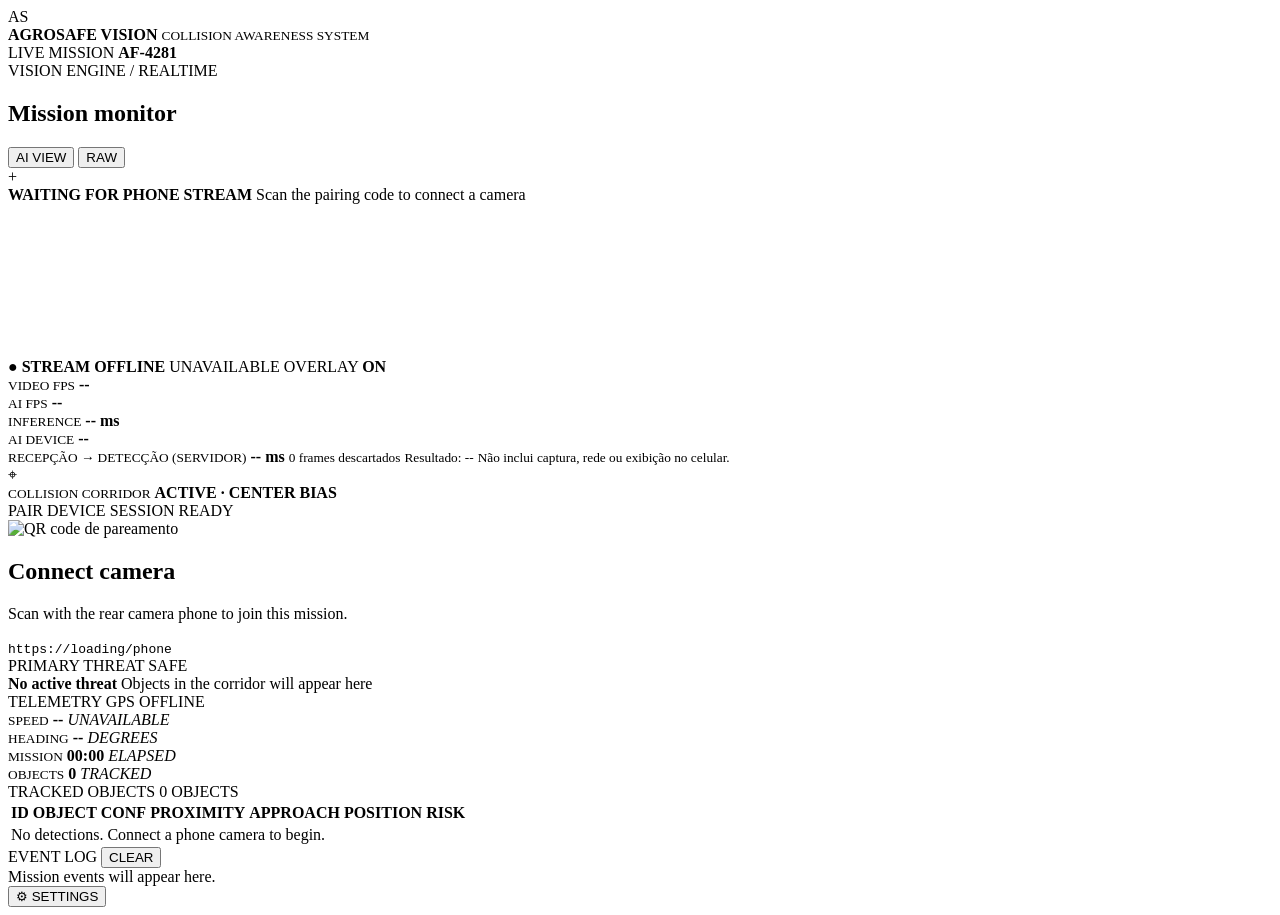
==== frontend/index.html @ b47086fd "melhoria da latencia" ====
<!doctype html>
<html lang="pt-BR">
<head>
<meta charset="utf-8">
<meta name="viewport" content="width=device-width,initial-scale=1">
<title>AgroSafe Vision</title>
<link rel="stylesheet" href="/static/styles.css">
</head>
<body>
<header class="topbar">
<div class="brand">
<span class="brand-mark">AS</span>
<div>
<strong>AGROSAFE VISION</strong>
<small>COLLISION AWARENESS SYSTEM</small>
</div>
</div>
<div class="mission">
<span class="live-dot">
</span> LIVE MISSION <b id="session-code">AF-4281</b>
</div>
<div class="system-status" id="system-status">
</div>
</header>
<main class="dashboard">
<section class="stage">
<div class="section-heading">
<div>
<span class="eyebrow">VISION ENGINE / REALTIME</span>
<h1>Mission monitor</h1>
</div>
<div class="view-toggle">
<button class="active">AI VIEW</button>
<button>RAW</button>
</div>
</div>
<div class="video-shell">
<div class="scanline">
</div>
<div id="video-placeholder">
<div class="crosshair">+</div>
<strong>WAITING FOR PHONE STREAM</strong>
<span>Scan the pairing code to connect a camera</span>
</div>
<video id="remote-video" autoplay playsinline>
</video>
<div class="video-footer">
<span>● <b id="stream-label">STREAM OFFLINE</b>
</span>
<span id="resolution">UNAVAILABLE</span>
<span>OVERLAY <b id="overlay-status">ON</b>
</span>
</div>
</div>
<div class="lower-grid">
<div class="metric-strip">
<div>
<small>VIDEO FPS</small>
<b id="video-fps">--</b>
</div>
<div>
<small>AI FPS</small>
<b id="ai-fps">--</b>
</div>
<div>
<small>INFERENCE</small>
<b id="inference">-- ms</b>
</div>
<div>
<small>AI DEVICE</small>
<b id="device">--</b>
</div>
</div>
<div class="latency-note">
<small>RECEPÇÃO → DETECÇÃO (SERVIDOR)</small>
<b id="server-latency">-- ms</b>
<small id="frame-drops">0 frames descartados</small>
<small id="result-age">Resultado: --</small>
<small>Não inclui captura, rede ou exibição no celular.</small>
</div>
<div class="corridor-note">
<span class="corridor-icon">⌖</span>
<div>
<small>COLLISION CORRIDOR</small>
<b>ACTIVE · CENTER BIAS</b>
</div>
</div>
</div>
</section>
<aside class="rail">
<section class="panel pairing">
<div class="panel-head">
<span class="eyebrow">PAIR DEVICE</span>
<span class="status-pill">SESSION READY</span>
</div>
<div class="pair-content">
<img id="qr" alt="QR code de pareamento">
<div>
<h2>Connect camera</h2>
<p>Scan with the rear camera phone to join this mission.</p>
<code id="phone-url">https://loading/phone</code>
</div>
</div>
</section>
<section class="panel threat-panel">
<div class="panel-head">
<span class="eyebrow">PRIMARY THREAT</span>
<span id="threat-risk" class="risk-tag safe">SAFE</span>
</div>
<div id="threat-empty" class="empty-state">
<b>No active threat</b>
<span>Objects in the corridor will appear here</span>
</div>
<div id="threat-data" hidden>
<h2 id="threat-name">--</h2>
<div class="threat-stats">
<div>
<small>PROXIMITY</small>
<b id="threat-proximity">--</b>
</div>
<div>
<small>APPROACH</small>
<b id="threat-approach">--</b>
</div>
<div>
<small>POSITION</small>
<b id="threat-position">--</b>
</div>
</div>
</div>
</section>
<section class="panel telemetry">
<div class="panel-head">
<span class="eyebrow">TELEMETRY</span>
<span id="gps-state" class="signal">GPS OFFLINE</span>
</div>
<div class="telemetry-grid">
<div>
<small>SPEED</small>
<b id="speed">--</b>
<em>UNAVAILABLE</em>
</div>
<div>
<small>HEADING</small>
<b id="heading">--</b>
<em>DEGREES</em>
</div>
<div>
<small>MISSION</small>
<b id="mission-time">00:00</b>
<em>ELAPSED</em>
</div>
<div>
<small>OBJECTS</small>
<b id="objects">0</b>
<em>TRACKED</em>
</div>
</div>
</section>
</aside>
<section class="bottom-grid">
<section class="panel objects-panel">
<div class="panel-head">
<span class="eyebrow">TRACKED OBJECTS</span>
<span id="object-count" class="signal">0 OBJECTS</span>
</div>
<div class="table-wrap">
<table>
<thead>
<tr>
<th>ID</th>
<th>OBJECT</th>
<th>CONF</th>
<th>PROXIMITY</th>
<th>APPROACH</th>
<th>POSITION</th>
<th>RISK</th>
</tr>
</thead>
<tbody id="objects-table">
<tr>
<td colspan="7" class="empty-row">No detections. Connect a phone camera to begin.</td>
</tr>
</tbody>
</table>
</div>
</section>
<section class="panel events-panel">
<div class="panel-head">
<span class="eyebrow">EVENT LOG</span>
<button id="clear-events" class="text-button">CLEAR</button>
</div>
<div id="events" class="events-list">
<div class="empty-row">Mission events will appear here.</div>
</div>
</section>
</section>
</main>
<button id="settings-button" class="settings-button">⚙ SETTINGS</button>
<dialog id="settings-dialog">
<form>
  <div class="panel-head">
<span class="eyebrow">CONFIGURAÇÃO AO VIVO</span>
<button type="button" id="close-settings" class="close" aria-label="Fechar">×</button>
</div>
  <label>Desempenho
    <select name="performance_profile">
<option value="QUALITY">Quality · mais detalhe</option>
<option value="BALANCED">Balanced · equilibrado</option>
<option value="PERFORMANCE">Performance · prioriza frequência</option>
<option value="CUSTOM">Personalizado</option>
</select>
  </label>
  <label>Sensibilidade de alerta
    <select name="proximity_preset">
<option value="NEAR">Próxima · alerta mais tarde</option>
<option value="NORMAL">Normal</option>
<option value="FAR">Distante · alerta mais cedo</option>
<option value="CUSTOM">Personalizada</option>
</select>
  </label>
  <p class="settings-note">Estimativa visual de proximidade. Sem calibração ou sensor de profundidade, não representa distância real em metros. O tamanho do objeto e a câmera influenciam o alerta.</p>
  <p class="settings-note">Modelo carregado: <strong id="loaded-model">Ainda não carregado</strong>
</p>
  <label class="check">
<input name="tracking_enabled" type="checkbox"> Tracking</label>
  <label class="check">
<input name="overlay_enabled" type="checkbox"> Overlay</label>
  <label class="check">
<input name="sound_enabled" type="checkbox"> Alertas sonoros</label>
  <details id="advanced-settings">
<summary>Configurações avançadas</summary>
    <fieldset>
<legend>Modelo</legend>
      <label>Caminho do modelo <input name="model_path" type="text" required>
</label>
      <label>Confiança <input name="confidence" type="number" min=".05" max=".99" step=".01">
</label>
      <label>IOU <input name="iou" type="number" min=".05" max=".95" step=".01">
</label>
      <label>Classes monitoradas, separadas por vírgula <input name="monitored_classes" type="text">
</label>
      <p class="settings-note">Vazio monitora todas. Os nomes devem corresponder ao modelo.</p>
      <p class="settings-note" id="available-classes">
</p>
    </fieldset>
    <fieldset>
<legend>Desempenho</legend>
      <label>Tamanho de inferência <input name="image_size" type="number" min="320" max="1280" step="32">
</label>
      <label>Limite de inferências/s <input name="inference_fps" type="number" min="1" max="60">
</label>
      <label>Device <input name="device" type="text" placeholder="auto, cpu, cuda:0">
</label>
      <label class="check">
<input name="half_precision" type="checkbox"> FP16 quando CUDA estiver disponível</label>
    </fieldset>
    <fieldset>
<legend>Proximidade / segurança</legend>
      <label>Escala visual <input name="proximity_scale" type="number" min="50" max="300">
</label>
      <label>Suavização <input name="proximity_smoothing" type="number" min=".05" max="1" step=".05">
</label>
      <label>Corredor: largura <input name="corridor_width" type="number" min=".2" max="1" step=".02">
</label>
      <label>Corredor: altura <input name="corridor_height" type="number" min=".2" max="1" step=".02">
</label>
      <label>Limite médio <input name="medium_threshold" type="number" min="0" max="100">
</label>
      <label>Limite alto <input name="high_threshold" type="number" min="0" max="100">
</label>
      <label>Limite crítico <input name="critical_threshold" type="number" min="0" max="100">
</label>
      <label>Limite de aproximação <input name="approach_threshold" type="number" min="0" max="100">
</label>
      <label>Frames de confirmação <input name="confirmation_frames" type="number" min="1" max="12">
</label>
    </fieldset>
    <label>Intervalo dos alertas (s) <input name="alert_cooldown" type="number" min="0" max="30" step=".1">
</label>
  </details>
  <p id="settings-error" role="alert">
</p>
  <button id="save-settings" type="submit" class="primary">APLICAR AGORA</button>
</form>
</dialog>
<script src="/static/app.js">
</script>
</body>
</html>
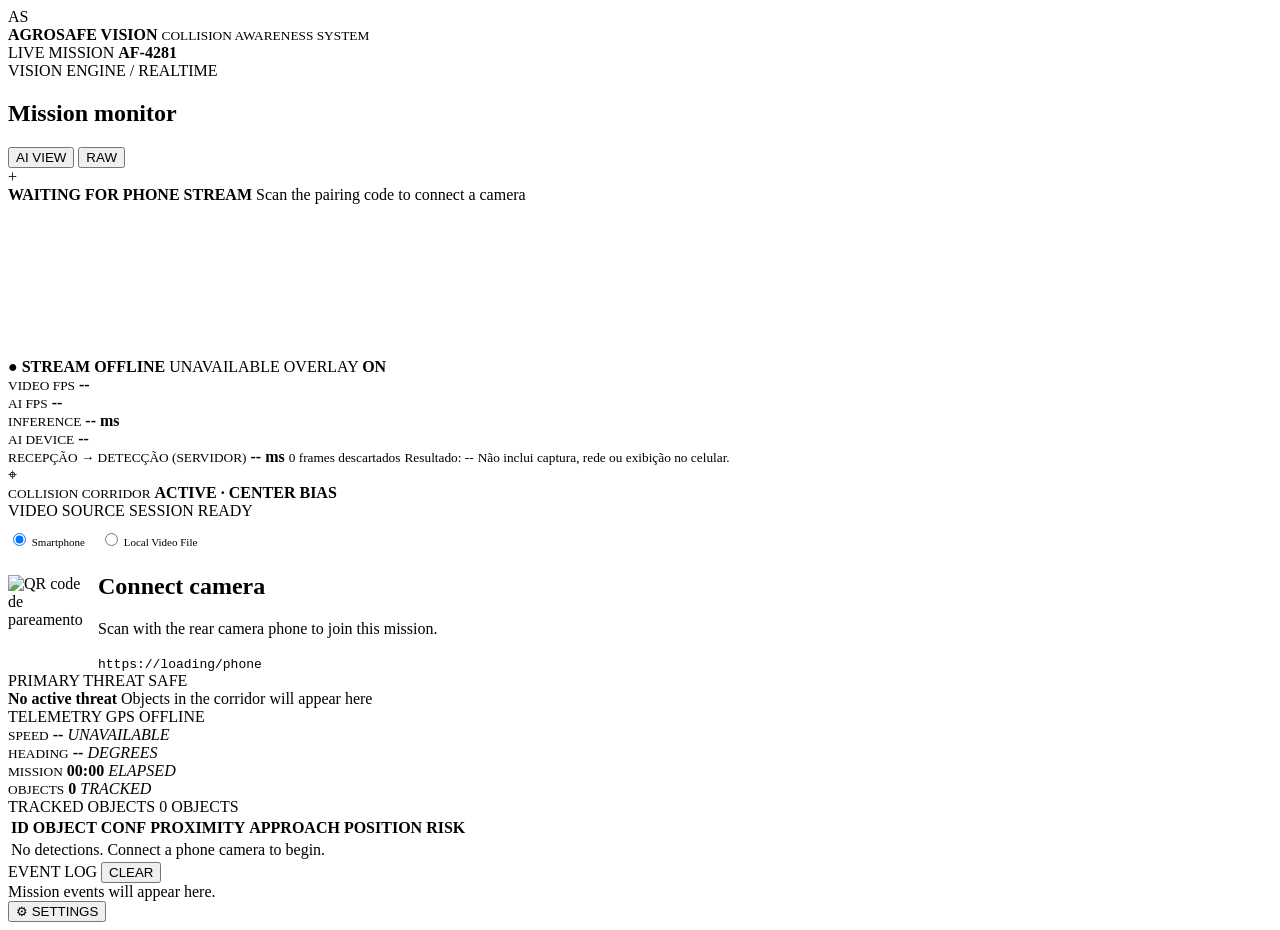
==== commit 73486193: "feat: Adicionando video offline para monitoramento" ====
--- a/frontend/index.html
+++ b/frontend/index.html
@@ -90,15 +90,30 @@
 <aside class="rail">
 <section class="panel pairing">
 <div class="panel-head">
-<span class="eyebrow">PAIR DEVICE</span>
+<span class="eyebrow">VIDEO SOURCE</span>
 <span class="status-pill">SESSION READY</span>
 </div>
-<div class="pair-content">
-<img id="qr" alt="QR code de pareamento">
+<div class="pair-content" style="flex-direction: column; align-items: stretch; gap: 10px; margin-top: 10px;">
+<div class="source-toggle" style="display: flex; gap: 15px; font-size: 11px; margin-bottom: 5px;">
+<label><input type="radio" name="video_source" value="phone" checked> Smartphone</label>
+<label><input type="radio" name="video_source" value="local"> Local Video File</label>
+</div>
+
+<div id="source-phone" style="display: flex; gap: 15px; align-items: center;">
+<img id="qr" alt="QR code de pareamento" style="width: 75px; height: 75px;">
 <div>
 <h2>Connect camera</h2>
 <p>Scan with the rear camera phone to join this mission.</p>
 <code id="phone-url">https://loading/phone</code>
+</div>
+</div>
+
+<div id="source-local" style="display: none;">
+<h2>Upload Video</h2>
+<p>Select a local video file to simulate the camera.</p>
+<input type="file" id="local-video-file" accept="video/mp4,video/x-m4v,video/*,video/webm" style="width: 100%; margin: 8px 0; background: var(--bg); padding: 5px; color: var(--text);">
+<button id="start-local-video" class="primary" style="width: 100%; margin-top: 5px;" disabled>START VIDEO SIMULATION</button>
+<button id="stop-local-video" style="width: 100%; margin-top: 5px; display: none;">STOP VIDEO</button>
 </div>
 </div>
 </section>
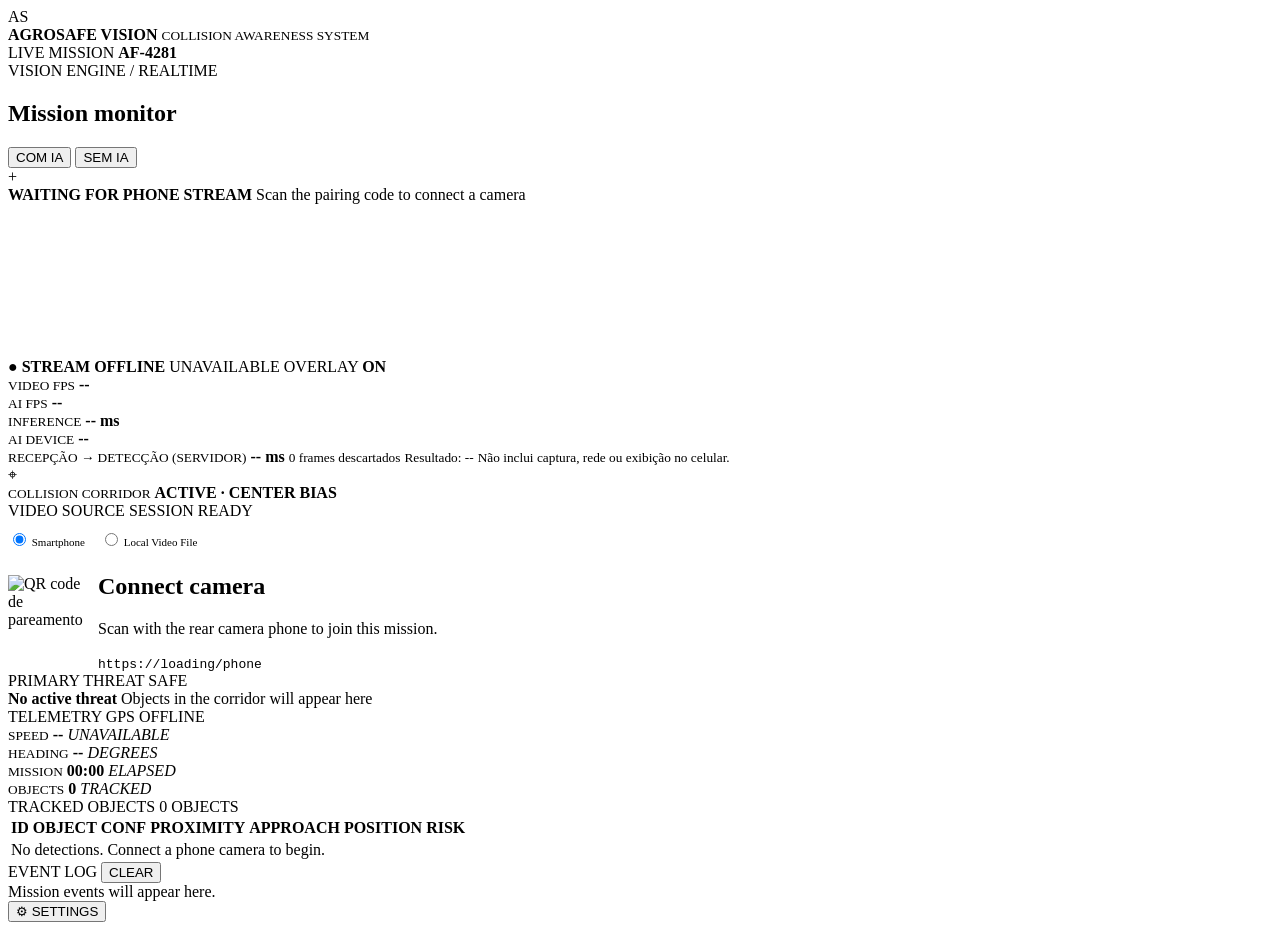
==== commit cca67f0f: "feat: add view mode toggle COM IA / SEM IA without side effects" ====
--- a/frontend/index.html
+++ b/frontend/index.html
@@ -30,8 +30,8 @@
 <h1>Mission monitor</h1>
 </div>
 <div class="view-toggle">
-<button class="active">AI VIEW</button>
-<button>RAW</button>
+<button class="active">COM IA</button>
+<button>SEM IA</button>
 </div>
 </div>
 <div class="video-shell">
@@ -265,7 +265,7 @@
 </label>
       <label>Limite de inferências/s <input name="inference_fps" type="number" min="1" max="60">
 </label>
-      <label>Device <input name="device" type="text" placeholder="auto, cpu, cuda:0">
+      <label>Device <input name="device" type="text" placeholder="auto, cpu, cuda:0, directml">
 </label>
       <label class="check">
 <input name="half_precision" type="checkbox"> FP16 quando CUDA estiver disponível</label>
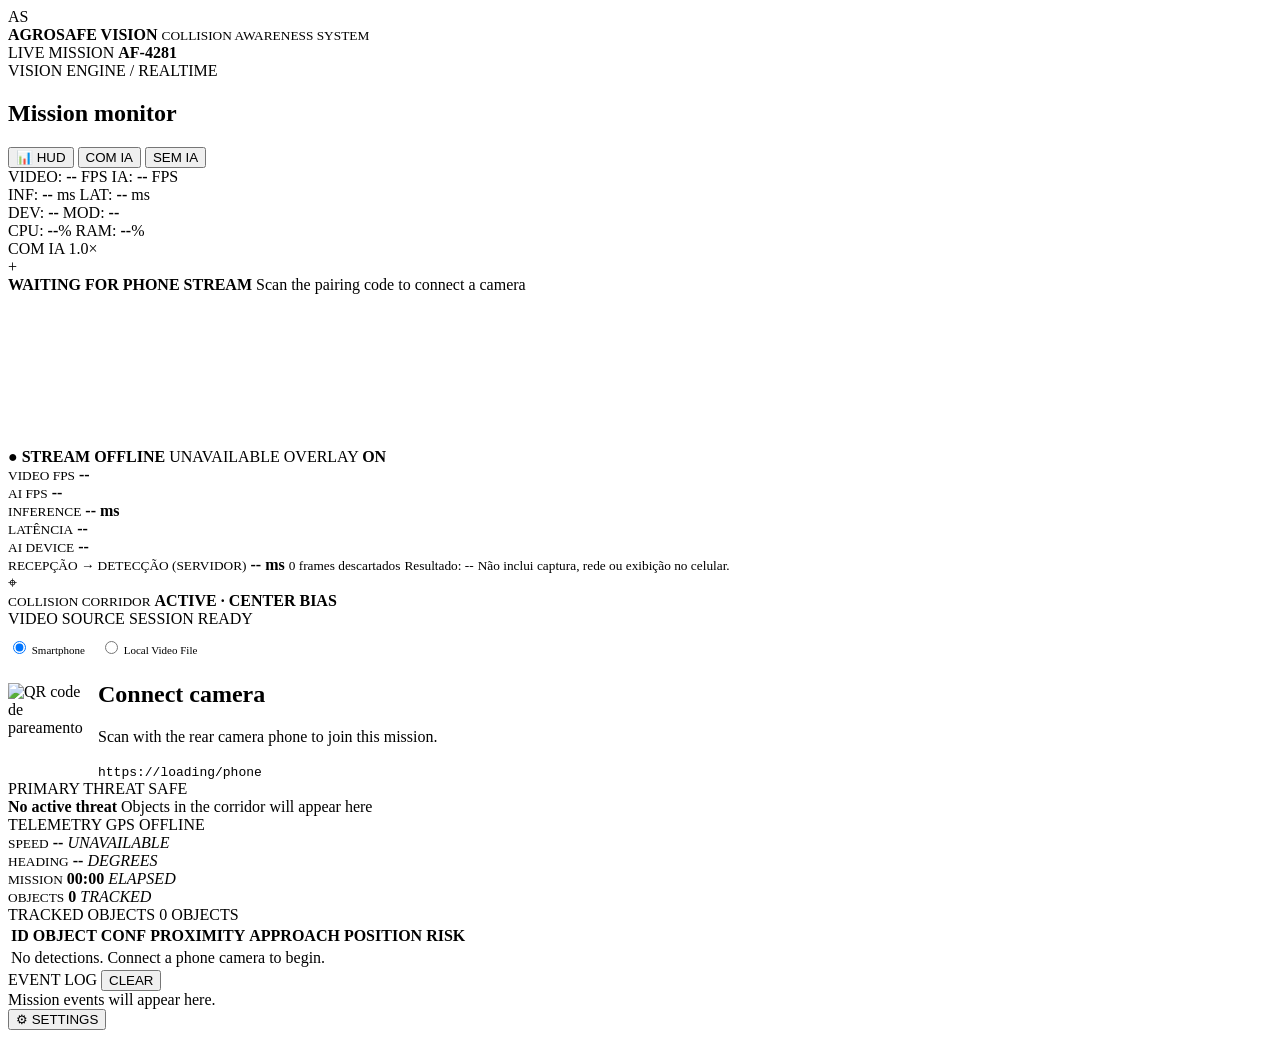
==== commit 171032ae: "feat(ui): add video metrics HUD overlay, latency card, and M shortcut" ====
--- a/frontend/index.html
+++ b/frontend/index.html
@@ -30,11 +30,34 @@
 <h1>Mission monitor</h1>
 </div>
 <div class="view-toggle">
+<button id="toggle-hud-btn" title="Alternar HUD de Métricas (M)">📊 HUD</button>
 <button class="active">COM IA</button>
 <button>SEM IA</button>
 </div>
 </div>
 <div class="video-shell">
+<div id="metrics-hud" class="metrics-hud">
+  <div class="hud-row">
+    <span>VIDEO: <b id="hud-video-fps">--</b> FPS</span>
+    <span>IA: <b id="hud-ai-fps">--</b> FPS</span>
+  </div>
+  <div class="hud-row">
+    <span>INF: <b id="hud-inference">--</b> ms</span>
+    <span>LAT: <b id="hud-latency">--</b> ms</span>
+  </div>
+  <div class="hud-row">
+    <span>DEV: <b id="hud-device">--</b></span>
+    <span>MOD: <b id="hud-model">--</b></span>
+  </div>
+  <div class="hud-row">
+    <span>CPU: <b id="hud-cpu">--</b>%</span>
+    <span>RAM: <b id="hud-ram">--</b>%</span>
+  </div>
+  <div class="hud-row hud-mode-row">
+    <span id="hud-mode-badge" class="hud-badge ai">COM IA</span>
+    <span id="hud-speed-badge">1.0×</span>
+  </div>
+</div>
 <div class="scanline">
 </div>
 <div id="video-placeholder">
@@ -67,6 +90,10 @@
 <b id="inference">-- ms</b>
 </div>
 <div>
+<small>LATÊNCIA</small>
+<b id="strip-latency">--</b>
+</div>
+<div>
 <small>AI DEVICE</small>
 <b id="device">--</b>
 </div>
@@ -76,7 +103,7 @@
 <b id="server-latency">-- ms</b>
 <small id="frame-drops">0 frames descartados</small>
 <small id="result-age">Resultado: --</small>
-<small>Não inclui captura, rede ou exibição no celular.</small>
+<small id="latency-disclaimer">Não inclui captura, rede ou exibição no celular.</small>
 </div>
 <div class="corridor-note">
 <span class="corridor-icon">⌖</span>
@@ -109,11 +136,17 @@
 </div>
 
 <div id="source-local" style="display: none;">
-<h2>Upload Video</h2>
-<p>Select a local video file to simulate the camera.</p>
-<input type="file" id="local-video-file" accept="video/mp4,video/x-m4v,video/*,video/webm" style="width: 100%; margin: 8px 0; background: var(--bg); padding: 5px; color: var(--text);">
-<button id="start-local-video" class="primary" style="width: 100%; margin-top: 5px;" disabled>START VIDEO SIMULATION</button>
-<button id="stop-local-video" style="width: 100%; margin-top: 5px; display: none;">STOP VIDEO</button>
+  <div class="demo-box" style="margin-bottom: 12px; padding-bottom: 12px; border-bottom: 1px solid var(--border);">
+    <h2>Vídeo Demo</h2>
+    <p id="demo-status-text" style="font-size: 12px; margin-bottom: 6px;">Selecione um vídeo da pasta <code>demo_videos/</code>:</p>
+    <select id="demo-select" style="width: 100%; margin: 6px 0; background: var(--bg); padding: 6px; color: var(--text); border: 1px solid var(--border); border-radius: 4px;"></select>
+    <button id="start-demo-video" class="primary" style="width: 100%; margin-top: 4px;" disabled>▶ INICIAR DEMO</button>
+  </div>
+  <h2>Upload Video</h2>
+  <p>Select a local video file to simulate the camera.</p>
+  <input type="file" id="local-video-file" accept="video/mp4,video/x-m4v,video/*,video/webm" style="width: 100%; margin: 8px 0; background: var(--bg); padding: 5px; color: var(--text);">
+  <button id="start-local-video" class="primary" style="width: 100%; margin-top: 5px;" disabled>START VIDEO SIMULATION</button>
+  <button id="stop-local-video" style="width: 100%; margin-top: 5px; display: none;">STOP VIDEO</button>
 </div>
 </div>
 </section>
